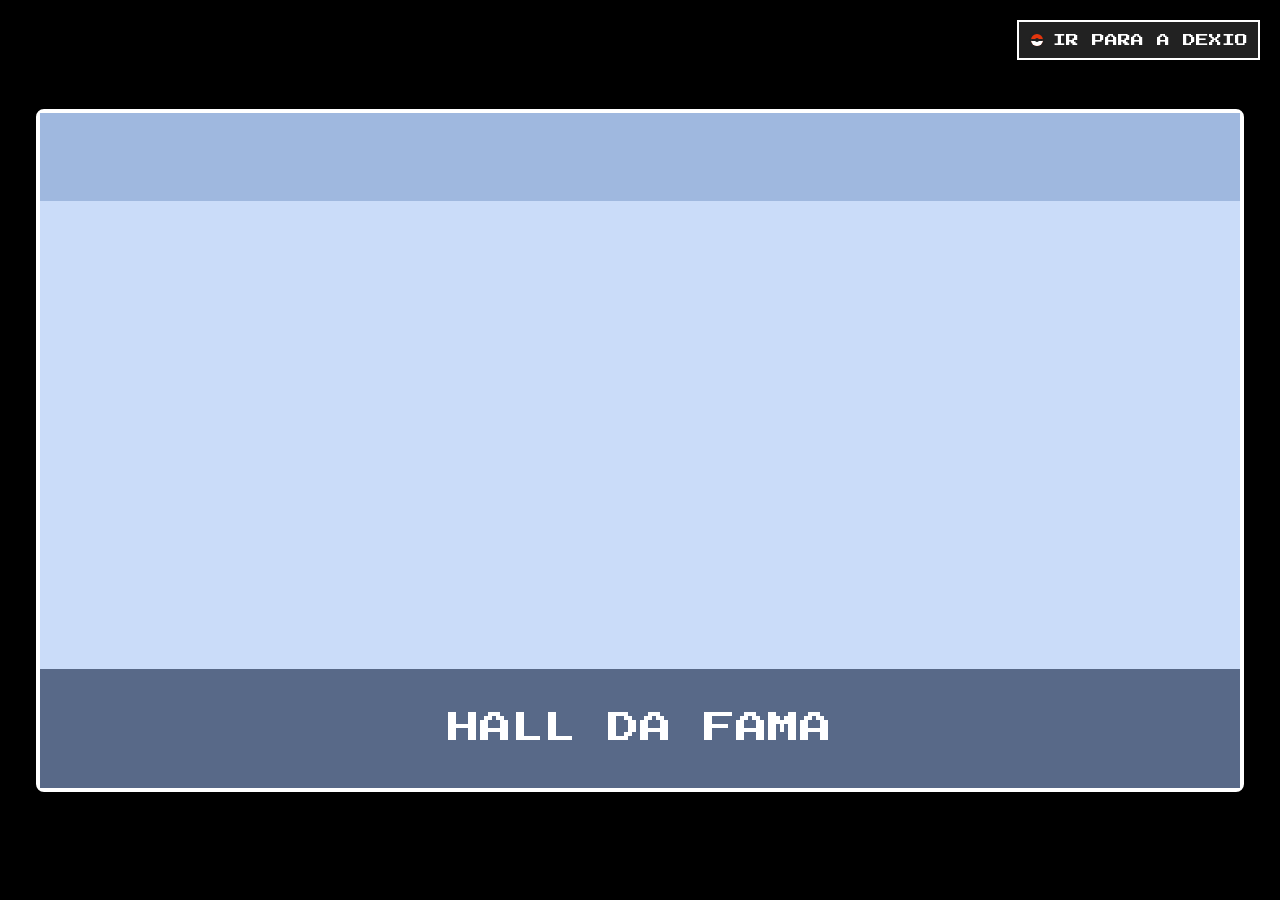
==== src/main/resources/templates/hall-da-fama.html @ abebeccd "Projeto antes de entrar no deploy" ====
<!DOCTYPE html>
<html lang="pt-BR" xmlns:th="http://www.thymeleaf.org">

<head>
    <meta charset="UTF-8">
    <title>Hall da Fama</title>
    <link href="https://fonts.googleapis.com/css2?family=Press+Start+2P&display=swap" rel="stylesheet">
    <style>
        body,
        html {
            margin: 0;
            padding: 0;
            width: 100%;
            height: 100%;
            background: #000;
            overflow: hidden;
            display: flex;
            justify-content: center;
            align-items: center;
        }

        .hof-container {
            position: relative;
            width: 100%;
            max-width: 1200px;
            aspect-ratio: 16/9;
            background-size: cover;
            background-position: center;
            border: 4px solid #fff;
            border-radius: 8px;
        }

        .retro-btn {
            position: absolute;
            top: 20px;
            right: 20px;
            z-index: 100;
            background: #222;
            color: #fff;
            border: 2px solid #fff;
            font-family: 'Press Start 2P', cursive;
            padding: 10px;
            cursor: pointer;
            text-decoration: none;
            font-size: 0.8rem;
        }

        .retro-btn:hover {
            background: #444;
        }
    </style>
</head>

<body>
    <a href="/" class="retro-btn" style="display: flex; align-items: center; gap: 8px;">
        <div
            style="width: 16px; height: 16px; background: #e3350d; border-radius: 50%; border: 2px solid #222; position: relative; overflow: hidden; box-sizing: border-box;">
            <div style="position: absolute; bottom: 0; width: 100%; height: 50%; background: #fff;"></div>
            <div
                style="position: absolute; top: 50%; left: 0; width: 100%; height: 2px; background: #222; transform: translateY(-50%);">
            </div>
            <div
                style="position: absolute; top: 50%; left: 50%; width: 4px; height: 4px; background: #fff; border: 2px solid #222; border-radius: 50%; transform: translate(-50%, -50%); box-sizing: border-box;">
            </div>
        </div>
        IR PARA A DEXIO
    </a>

    <div id="hofMain" class="hof-container">
        <!-- Overlay container that gets Hue filter without affecting pokemon -->
        <div id="bgFilter"
            style="position:absolute; top:0; left:0; width:100%; height:100%; z-index: 1; display:flex; flex-direction:column;">
            <div style="flex: 1.5; background-color: #9fb8df;"></div>
            <div
                style="flex: 6.5; background-color: #cadcf9; display: flex; align-items: flex-end; padding: 2% 5% 5% 5%; box-sizing: border-box;">

                <div id="teamGrid"
                    style="flex: 1; display: grid; grid-template-columns: repeat(3, 1fr); gap: 10px; z-index: 2; pointer-events:auto; align-items: end;">
                    <!-- Pokemons generated here -->
                </div>

                <div id="trainerWrapper"
                    style="width: 30%; display:flex; flex-direction:column; align-items:center; justify-content: flex-end; z-index: 2; pointer-events:auto; padding-bottom: 2px;">
                    <div id="gameLogoText"
                        style="font-family:'Press Start 2P', cursive; font-size:1.5rem; color:white; text-shadow: 2px 2px 0 #000; margin-bottom: 15px; display: none; text-align:center;">
                    </div>
                    <img id="gameLogo" referrerpolicy="no-referrer"
                        style="max-width: 250px; max-height: 150px; object-fit: contain; margin-bottom: 5px; display: none;">
                    <img id="trainerImg" referrerpolicy="no-referrer" style="height: 250px; object-fit: contain;">
                    <div id="trainerName"
                        style="font-family:'Press Start 2P', cursive; font-size:1rem; color:white; text-shadow: 2px 2px 0 #000; margin-top:10px;">
                    </div>
                </div>

            </div>
            <div style="flex: 2; background-color: #586988; display:flex; align-items:center; justify-content:center;">
                <div style="position:relative;">
                    <div style="font-family:'Press Start 2P', cursive; color:#fff; font-size:2rem;">HALL DA FAMA</div>
                </div>
            </div>
        </div>

        <script th:inline="javascript">
            /*<![CDATA[*/
            let encodedData = /*[[${hofData}]]*/ '';
            /*]]>*/

            try {
                let jsonString = decodeURIComponent(escape(atob(encodedData)));
                let conf = JSON.parse(jsonString);

                let bg = document.getElementById('bgFilter');
                let theme = conf.bgTheme || 'default';
                let filterStr = "";
                switch (theme) {
                    case 'green': filterStr = "hue-rotate(240deg)"; break;
                    case 'red': filterStr = "hue-rotate(130deg)"; break;
                    case 'purple': filterStr = "hue-rotate(60deg)"; break;
                    case 'yellow': filterStr = "hue-rotate(180deg)"; break;
                    case 'cyan': filterStr = "hue-rotate(300deg)"; break;
                    case 'black': filterStr = "grayscale(1) brightness(0.3)"; break;
                    case 'white': filterStr = "grayscale(1) brightness(1.5)"; break;
                    default: filterStr = "hue-rotate(0deg)"; break;
                }
                if (conf.bgHue !== undefined) filterStr = `hue-rotate(${conf.bgHue}deg)`; // Fallback to old format
                bg.style.filter = filterStr;

                let tImg = document.getElementById('trainerImg');
                tImg.src = conf.trainerImg;
                tImg.style.display = conf.trainerImgVisible ? 'block' : 'none';

                let tName = document.getElementById('trainerName');
                tName.textContent = conf.trainerName;
                tName.style.display = conf.trainerNameVisible ? 'block' : 'none';

                let gLogo = document.getElementById('gameLogo');
                let gLogoText = document.getElementById('gameLogoText');
                if (conf.gameLogoUrl && conf.gameLogoUrl.trim() !== "") {
                    gLogo.src = conf.gameLogoUrl;
                    gLogo.onerror = () => {
                        gLogo.style.display = 'none';
                        if (gLogoText) {
                            gLogoText.textContent = conf.gameLogoName || "POKÉMON";
                            gLogoText.style.display = conf.gameLogoVisible !== false ? 'block' : 'none';
                        }
                    };
                    gLogo.style.display = conf.gameLogoVisible !== false ? 'block' : 'none';
                    if (gLogoText) gLogoText.style.display = 'none';
                } else {
                    gLogo.style.display = 'none';
                    if (gLogoText) gLogoText.style.display = 'none';
                }

                let grid = document.getElementById('teamGrid');
                conf.pokemons.forEach(p => {
                    let div = document.createElement('div');
                    div.style.display = 'flex'; div.style.flexDirection = 'column'; div.style.alignItems = 'center';

                    if (p) {
                        let img = document.createElement('img');
                        img.src = p.spriteUrl;
                        img.style.width = '180px'; img.style.height = '180px'; img.style.objectFit = 'contain';

                        let name = document.createElement('div');
                        name.textContent = p.name;
                        name.style.fontFamily = "'Press Start 2P', cursive";
                        name.style.fontSize = "0.8rem";
                        name.style.color = "white";
                        name.style.textShadow = "2px 2px 0 #000";
                        name.style.marginTop = "10px";
                        name.style.opacity = p.nameVisible ? '1' : '0';

                        div.appendChild(img);
                        div.appendChild(name);
                    }
                    grid.appendChild(div);
                });

            } catch (e) {
                console.error(e);
                alert("Link de Hall da Fama inválido ou corrompido.");
            }
        </script>
</body>

</html>
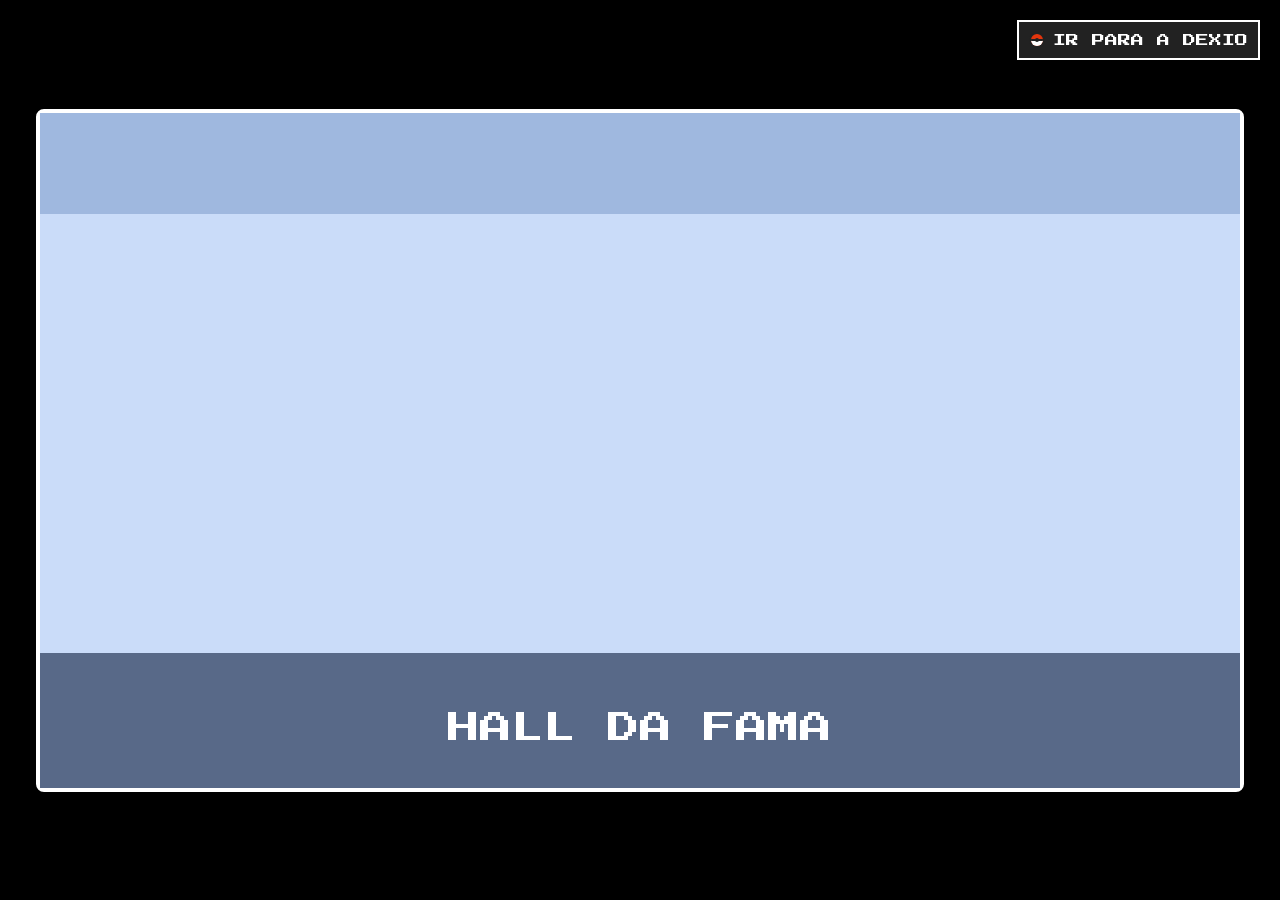
==== commit 1cdd68d1: "Correção de imagem treinador" ====
--- a/src/main/resources/templates/hall-da-fama.html
+++ b/src/main/resources/templates/hall-da-fama.html
@@ -67,20 +67,26 @@
     </a>
 
     <div id="hofMain" class="hof-container">
-        <!-- Overlay container that gets Hue filter without affecting pokemon -->
+        <!-- Fundo puro para receber o filtro -->
         <div id="bgFilter"
             style="position:absolute; top:0; left:0; width:100%; height:100%; z-index: 1; display:flex; flex-direction:column;">
             <div style="flex: 1.5; background-color: #9fb8df;"></div>
+            <div style="flex: 6.5; background-color: #cadcf9;"></div>
+            <div style="flex: 2; background-color: #586988;"></div>
+        </div>
+
+        <!-- Camada de conteudo sem filtro -->
+        <div style="position:absolute; top:0; left:0; width:100%; height:100%; z-index: 2; display:flex; flex-direction:column; pointer-events:none;">
+            <div style="flex: 1.5;"></div>
             <div
-                style="flex: 6.5; background-color: #cadcf9; display: flex; align-items: flex-end; padding: 2% 5% 5% 5%; box-sizing: border-box;">
-
+                style="flex: 6.5; display: flex; align-items: flex-end; padding: 2% 5% 5% 5%; box-sizing: border-box; pointer-events:none;">
                 <div id="teamGrid"
-                    style="flex: 1; display: grid; grid-template-columns: repeat(3, 1fr); gap: 10px; z-index: 2; pointer-events:auto; align-items: end;">
+                    style="flex: 1; display: grid; grid-template-columns: repeat(3, 1fr); gap: 10px; pointer-events:auto; align-items: end;">
                     <!-- Pokemons generated here -->
                 </div>
 
                 <div id="trainerWrapper"
-                    style="width: 30%; display:flex; flex-direction:column; align-items:center; justify-content: flex-end; z-index: 2; pointer-events:auto; padding-bottom: 2px;">
+                    style="width: 30%; display:flex; flex-direction:column; align-items:center; justify-content: flex-end; pointer-events:auto; padding-bottom: 2px;">
                     <div id="gameLogoText"
                         style="font-family:'Press Start 2P', cursive; font-size:1.5rem; color:white; text-shadow: 2px 2px 0 #000; margin-bottom: 15px; display: none; text-align:center;">
                     </div>
@@ -91,9 +97,9 @@
                         style="font-family:'Press Start 2P', cursive; font-size:1rem; color:white; text-shadow: 2px 2px 0 #000; margin-top:10px;">
                     </div>
                 </div>
-
             </div>
-            <div style="flex: 2; background-color: #586988; display:flex; align-items:center; justify-content:center;">
+            
+            <div style="flex: 2; display:flex; align-items:center; justify-content:center; pointer-events:auto;">
                 <div style="position:relative;">
                     <div style="font-family:'Press Start 2P', cursive; color:#fff; font-size:2rem;">HALL DA FAMA</div>
                 </div>
